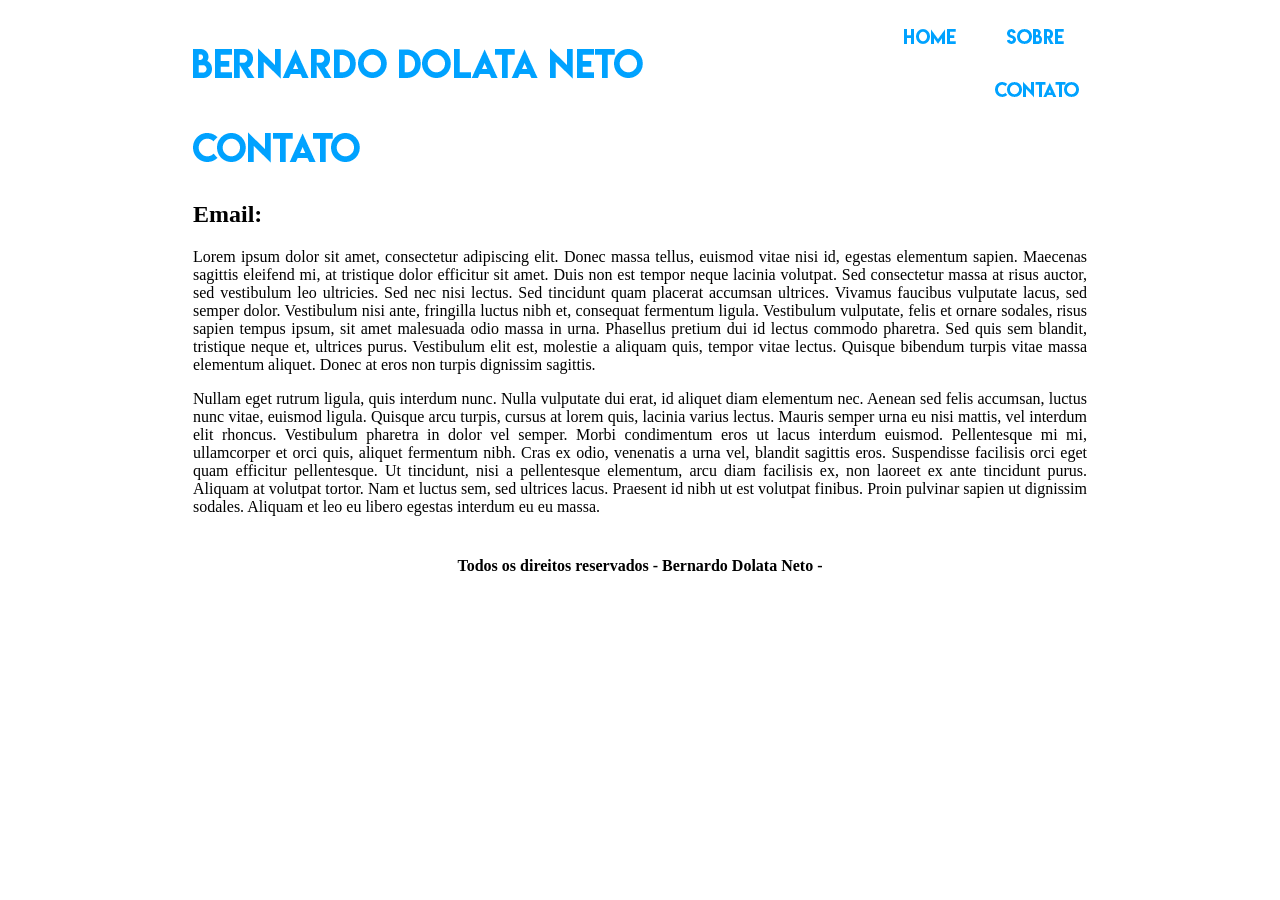
==== contato.html @ c0ea9cf1 "Uploading contato, sobre and images" ====
<!DOCTYPE html>
<html>
<head>
	<meta charset="utf-8">
	<title>Bernardo Dolata Neto</title>
</head>
<body>
	<table border="0" align="center" width="900">

		<tr>
			<td><img src="imagens/logo.png"></td>
			<td align="right">
				<a href="index.html"><img src="imagens/home.png"></a>
				<a href="sobre.html"><img src="imagens/sobre.png"></a>
				<a href="contato.html"><img src="imagens/contato.png"></a>
			</td>
		</tr>

		<tr>
			<td><img src="imagens/contato2.png"></td>
		</tr>

		<tr>
			<td colspan="2" align="justify"><h2>Email: </h2>
			<p>Lorem ipsum dolor sit amet, consectetur adipiscing elit. Donec massa tellus, euismod vitae nisi id, egestas elementum sapien. Maecenas sagittis eleifend mi, at tristique dolor efficitur sit amet. Duis non est tempor neque lacinia volutpat. Sed consectetur massa at risus auctor, sed vestibulum leo ultricies. Sed nec nisi lectus. Sed tincidunt quam placerat accumsan ultrices. Vivamus faucibus vulputate lacus, sed semper dolor. Vestibulum nisi ante, fringilla luctus nibh et, consequat fermentum ligula. Vestibulum vulputate, felis et ornare sodales, risus sapien tempus ipsum, sit amet malesuada odio massa in urna. Phasellus pretium dui id lectus commodo pharetra. Sed quis sem blandit, tristique neque et, ultrices purus. Vestibulum elit est, molestie a aliquam quis, tempor vitae lectus. Quisque bibendum turpis vitae massa elementum aliquet. Donec at eros non turpis dignissim sagittis.</p>

			<p>Nullam eget rutrum ligula, quis interdum nunc. Nulla vulputate dui erat, id aliquet diam elementum nec. Aenean sed felis accumsan, luctus nunc vitae, euismod ligula. Quisque arcu turpis, cursus at lorem quis, lacinia varius lectus. Mauris semper urna eu nisi mattis, vel interdum elit rhoncus. Vestibulum pharetra in dolor vel semper. Morbi condimentum eros ut lacus interdum euismod. Pellentesque mi mi, ullamcorper et orci quis, aliquet fermentum nibh. Cras ex odio, venenatis a urna vel, blandit sagittis eros. Suspendisse facilisis orci eget quam efficitur pellentesque. Ut tincidunt, nisi a pellentesque elementum, arcu diam facilisis ex, non laoreet ex ante tincidunt purus. Aliquam at volutpat tortor. Nam et luctus sem, sed ultrices lacus. Praesent id nibh ut est volutpat finibus. Proin pulvinar sapien ut dignissim sodales. Aliquam et leo eu libero egestas interdum eu eu massa.</p>
			</td>
		</tr>

		<tr align="center">
			<td colspan="2"><h4>Todos os direitos reservados - Bernardo Dolata Neto - </h4></td>
		</tr>

	</table>
</body>
</html>
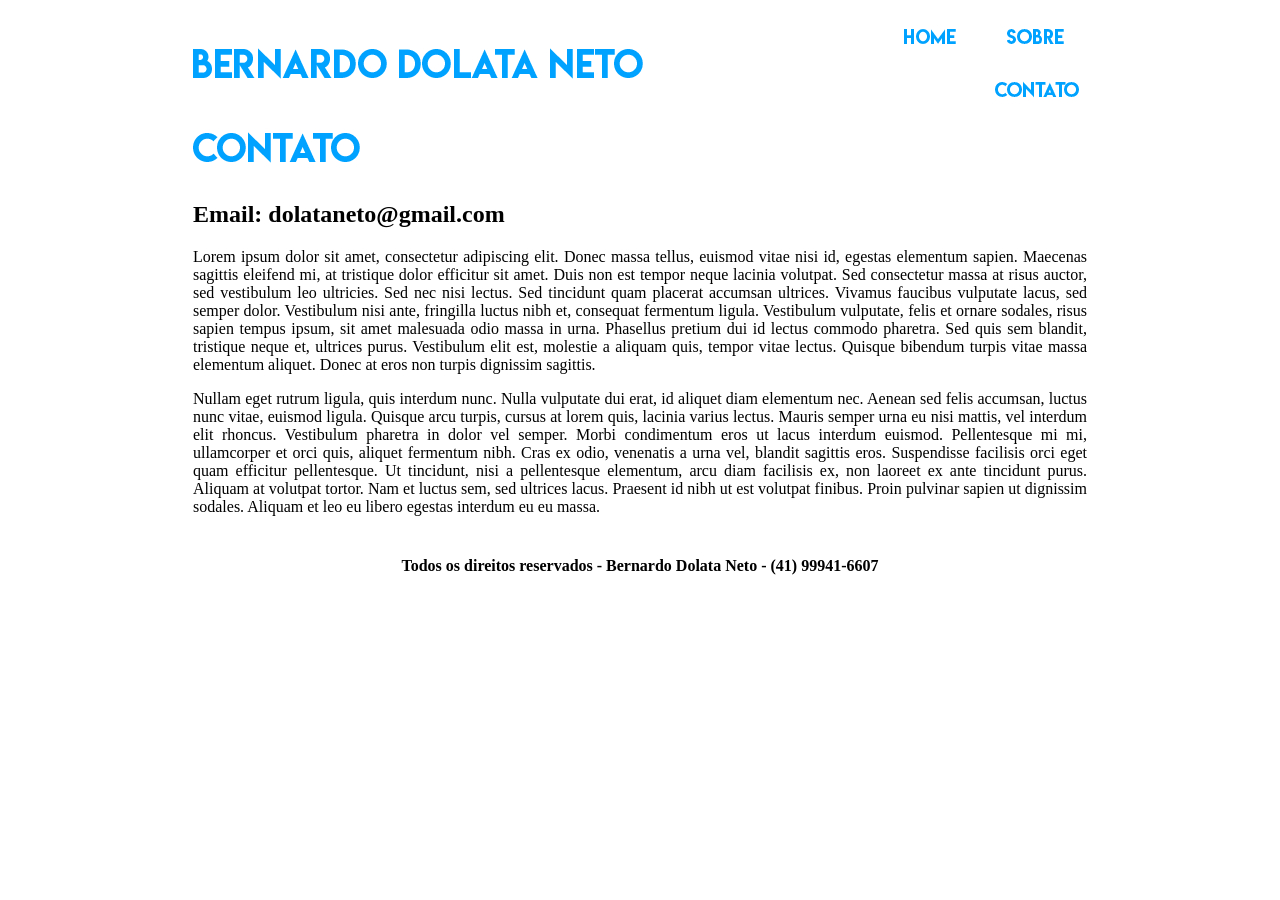
==== commit f777c525: "Uploading contato, sobre and images" ====
--- a/contato.html
+++ b/contato.html
@@ -21,7 +21,7 @@
 		</tr>
 
 		<tr>
-			<td colspan="2" align="justify"><h2>Email: </h2>
+			<td colspan="2" align="justify"><h2>Email: dolataneto@gmail.com</h2>
 			<p>Lorem ipsum dolor sit amet, consectetur adipiscing elit. Donec massa tellus, euismod vitae nisi id, egestas elementum sapien. Maecenas sagittis eleifend mi, at tristique dolor efficitur sit amet. Duis non est tempor neque lacinia volutpat. Sed consectetur massa at risus auctor, sed vestibulum leo ultricies. Sed nec nisi lectus. Sed tincidunt quam placerat accumsan ultrices. Vivamus faucibus vulputate lacus, sed semper dolor. Vestibulum nisi ante, fringilla luctus nibh et, consequat fermentum ligula. Vestibulum vulputate, felis et ornare sodales, risus sapien tempus ipsum, sit amet malesuada odio massa in urna. Phasellus pretium dui id lectus commodo pharetra. Sed quis sem blandit, tristique neque et, ultrices purus. Vestibulum elit est, molestie a aliquam quis, tempor vitae lectus. Quisque bibendum turpis vitae massa elementum aliquet. Donec at eros non turpis dignissim sagittis.</p>
 
 			<p>Nullam eget rutrum ligula, quis interdum nunc. Nulla vulputate dui erat, id aliquet diam elementum nec. Aenean sed felis accumsan, luctus nunc vitae, euismod ligula. Quisque arcu turpis, cursus at lorem quis, lacinia varius lectus. Mauris semper urna eu nisi mattis, vel interdum elit rhoncus. Vestibulum pharetra in dolor vel semper. Morbi condimentum eros ut lacus interdum euismod. Pellentesque mi mi, ullamcorper et orci quis, aliquet fermentum nibh. Cras ex odio, venenatis a urna vel, blandit sagittis eros. Suspendisse facilisis orci eget quam efficitur pellentesque. Ut tincidunt, nisi a pellentesque elementum, arcu diam facilisis ex, non laoreet ex ante tincidunt purus. Aliquam at volutpat tortor. Nam et luctus sem, sed ultrices lacus. Praesent id nibh ut est volutpat finibus. Proin pulvinar sapien ut dignissim sodales. Aliquam et leo eu libero egestas interdum eu eu massa.</p>
@@ -29,7 +29,7 @@
 		</tr>
 
 		<tr align="center">
-			<td colspan="2"><h4>Todos os direitos reservados - Bernardo Dolata Neto - </h4></td>
+			<td colspan="2"><h4>Todos os direitos reservados - Bernardo Dolata Neto - (41) 99941-6607</h4></td>
 		</tr>
 
 	</table>
